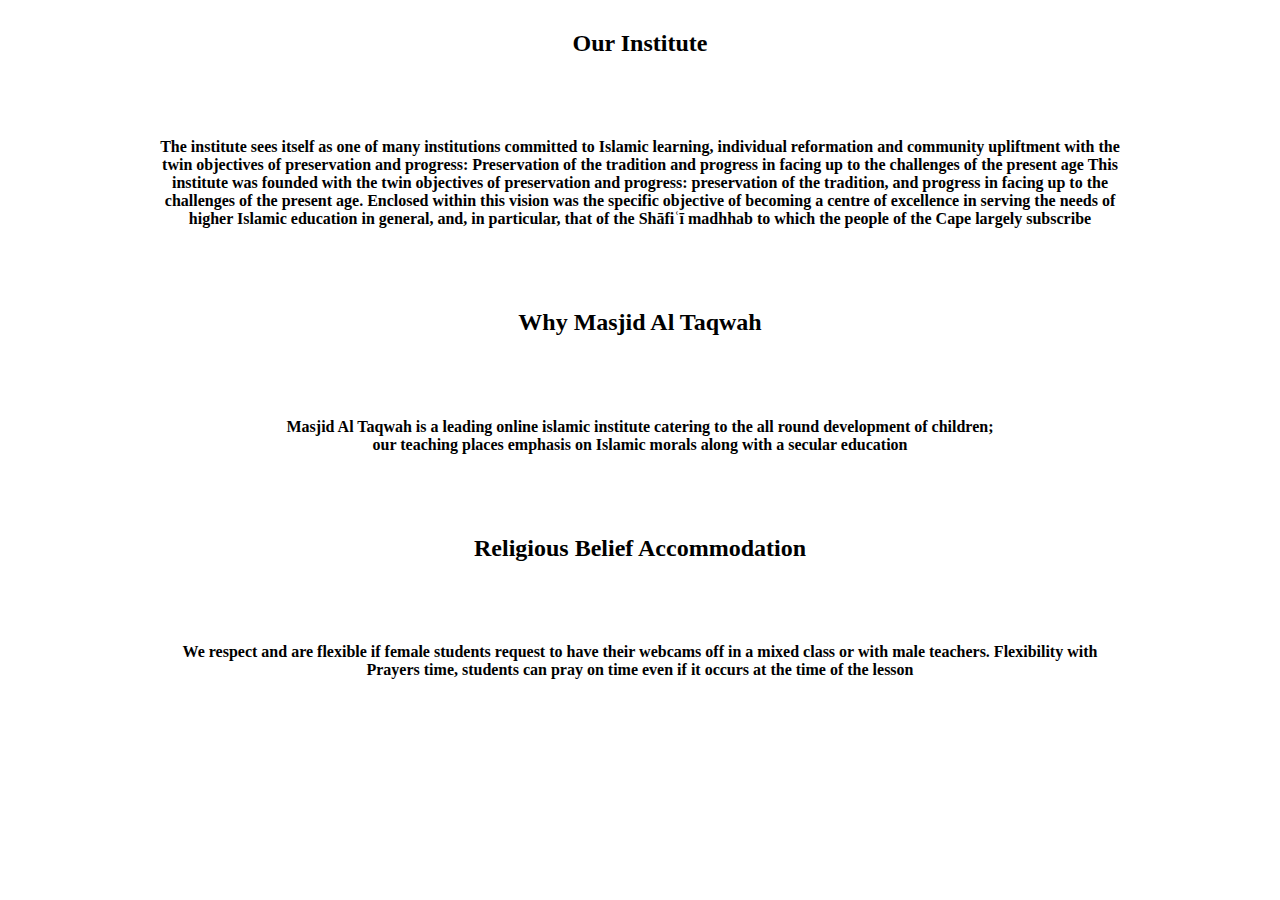
==== about.html @ 1377b03b "first commit" ====
<!DOCTYPE html>
<html>
    <head>
        <meta charset="UTF-8">
        <meta name="viewport" content="width-device-width, initial-scale=1.0">
        <title>Masjid Al Taqwah</title>
        
    </head>
        <body style="background-image: url(https://i.pinimg.com/originals/05/1e/f3/051ef3a3aa5a1556a32813a6039ff60a.jpg);">

      
        <style>
            .about {
              text-align: center;
            }
        
          </style>

          <style>
            h2{
                text-align: center;
                margin-left: 100px;
                margin-right: 100px;
                padding: 10px;
                color: black;
                background-color: rgb(255, 255, 255, 0.478);
            }
            h4{
                text-align: center;
                margin-left: 100px;
                margin-right: 100px;
                padding: 50px;
                color: black;
                background-color: rgb(255, 255, 255, 0.478);

            }
          </style>
        
           
        
        <nav class="navbar">
                <ul>
                    
                    
                </ul>
            </nav>
            <main>
                <div>
                    <h2> Our Institute</h2>
                    <h4>
                      The institute sees itself as one of many institutions
                       committed to Islamic learning,
                       individual reformation and community upliftment
                        with the twin objectives of preservation and progress:
                       Preservation of the tradition and progress in facing up
                        to the challenges of the present age 
                  This institute was founded with the twin objectives of preservation and progress: preservation of the tradition,
                   and progress in facing up to the challenges of the present age.
                   Enclosed within this vision was the specific objective of becoming a centre of excellence
                    in serving the needs of higher Islamic education in general, and, in particular, that of the Shāfiʿī madhhab
                    to which the people of the Cape largely subscribe</h4>
                </div>
                <div>

                <h2>Why Masjid Al Taqwah</h2>
                <h4>Masjid Al Taqwah is a leading online islamic institute catering to the all round development of children;<br>
                     our teaching places emphasis on Islamic morals along with a secular education</h4>
                </div>

                <div>
                    <h2>Religious Belief Accommodation</h2>
                    <h4>We respect and are flexible if female students request to have their webcams off in a mixed class or with male teachers.
                    Flexibility with Prayers time, students can pray on time even if it occurs at the time of the lesson</h4>
                </div>
                      
    

                   
                
            
            
            
            </main>

    </body>
</html>
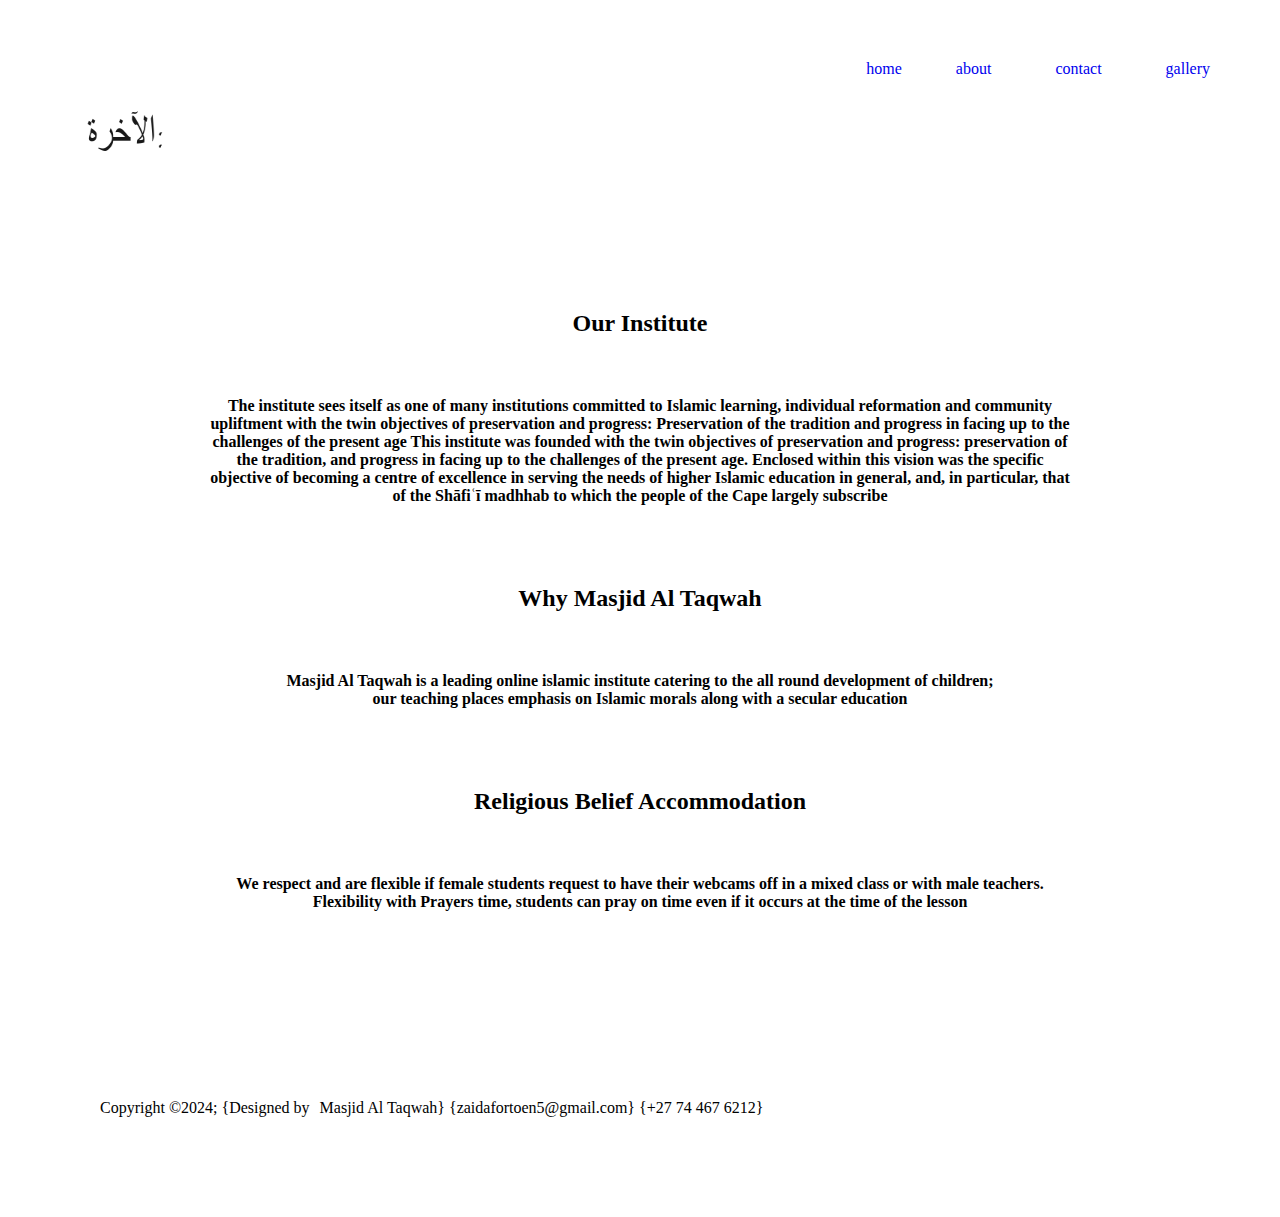
==== commit 31084e29: "added content" ====
--- a/about.html
+++ b/about.html
@@ -7,7 +7,144 @@
         
     </head>
         <body style="background-image: url(https://i.pinimg.com/originals/05/1e/f3/051ef3a3aa5a1556a32813a6039ff60a.jpg);">
-
+            <div>
+                
+<!--navigation bar starts here-->
+
+<style>
+    #main {
+      display: flex;
+      flex-flow: row-reverse wrap;
+
+    }
+  </style>
+
+  <style>
+    ul {
+      list-style-type: none;
+      margin: 0;
+      padding: 0;
+      text-decoration-line: none;
+    }
+
+    li {
+      display: inline;
+    }
+  </style>
+  </head>
+
+  <body>
+
+    <style>
+      .navbar ul {
+        list-style: none;
+        padding: 0px;
+        margin: 20px;
+        overflow: hidden;
+        align-items: center;
+
+      }
+    </style>
+
+    <style>
+      .a {
+        color: rgb(255, 255, 255, 0.478);
+        text-decoration: none;
+        padding: 15px;
+        display: block;
+
+      }
+
+      a {
+
+        text-decoration: none;
+        align-items: center;
+
+      }
+    </style>
+
+    <style>
+      .navbar a :hover {
+        background-color: rgb(255, 255, 255, 0.478);
+
+      }
+    </style>
+
+    <style>
+      .navbar ::-moz-list-bullet {
+        text-align: left;
+        float: right;
+        align-items: center;
+        margin-top: 20px;
+
+
+
+      }
+    </style>
+
+    <style>
+      .list {
+        list-style: none;
+        display: inline-block;
+        text-align: right;
+        align-items: center;
+
+      }
+    </style>
+
+    <style>
+      .navbar {
+        text-align: right;
+        float: right;
+        margin: 100em;
+
+      }
+    </style>
+
+
+
+
+
+
+
+
+
+
+
+    <div style="display: flex; justify-content: right;"></div>
+
+      </navigation>
+      <nav style="display:flex ; justify-content: space-between;">
+   <img style="width: 90px ; height: 80px; margin: 10px; padding: 30px; 
+   background-color: rgb(255, 255, 255, 0.478);"
+    src="signture 2.png" alt="" width="100px" height="100px">
+
+    
+ 
+        
+          <ul>
+            <li style="margin: 50; padding: 10px; background-color: rgb(255, 255, 255, 0.478);"><a
+                href="index.html">home</a></li>
+            <li style="margin: 10px; padding: 10px; background-color: rgb(255, 255, 255, 0.478);"><a
+                href="about.html">about</a></li>
+            <li style="margin: 10px; padding: 10px; background-color:rgb(255, 255, 255, 0.478);"><a
+               href="contact.html">contact</a></li>
+            <li style="margin: 10px; padding: 10px; background-color: rgb(255, 255, 255, 0.478);"><a 
+              href="gallery.html">gallery</a></li>
+          </ul>
+        
+      </nav>
+      
+
+
+
+    <title> Masjid Al Taqwah.co.za</title>
+
+    <div><!--logo-->
+      <div style="display: flex;"></div>
+     
+        <!--logo ends here -->
+        <!--navigation bar ends here-->
       
         <style>
             .about {
@@ -38,7 +175,7 @@
         
            
         
-        <nav class="navbar">
+        <nav class="about">
                 <ul>
                     
                     
@@ -72,6 +209,82 @@
                     <h4>We respect and are flexible if female students request to have their webcams off in a mixed class or with male teachers.
                     Flexibility with Prayers time, students can pray on time even if it occurs at the time of the lesson</h4>
                 </div>
+
+                <div>
+                  <footer>
+                    <div class="footercontainer">
+                    <div class="socialicons">
+          
+                    <a href=""><i class="fa-brands fa-facebook"></i></a>
+                    <a href=""><i class="fa-brands fa-instagram"></i></a>
+                    <a href=""><i class="fa-brands fa-tiktok"></i></a>
+                    <a href=""><i class="fa-brands fa-pinterest"></i></a>
+                    <a href=""><i class="fa-brands fa-youtube"></i></a>
+                  </div>
+          
+          
+                 <div class="footerbottom">
+                  <p>Copyright &copy;2024; {Designed by<span class="designer">Masjid Al Taqwah}  {zaidafortoen5@gmail.com} {+27 74 467 6212} </span></p>
+                 </div>
+                </footer>
+          
+                <style>
+                  .footerContainer {
+                    width: 50px;
+                    padding: 100px 300px 200px;
+                  }
+                  footer{
+                    background-color:white;
+                  }
+                  *{
+                    padding: 10px;
+                    margin: 0px;
+                    
+                  }
+                  .socialicons {
+                    display: flex;
+                    justify-content: center;
+                  }
+                  .socialicons {
+                    text-decoration: none;
+                    padding: 10x;
+                    margin: 10px;
+                    border-radius: 50%;
+                  }
+          
+                </style>
+                </div>
+          
+          
+          
+          
+          
+          
+          
+          
+          
+          
+          
+          
+          
+          
+          
+          
+          
+          
+          
+          
+          
+          
+          
+          
+          
+          
+          
+          
+          
+          
+                  </footer>
                       
     
 
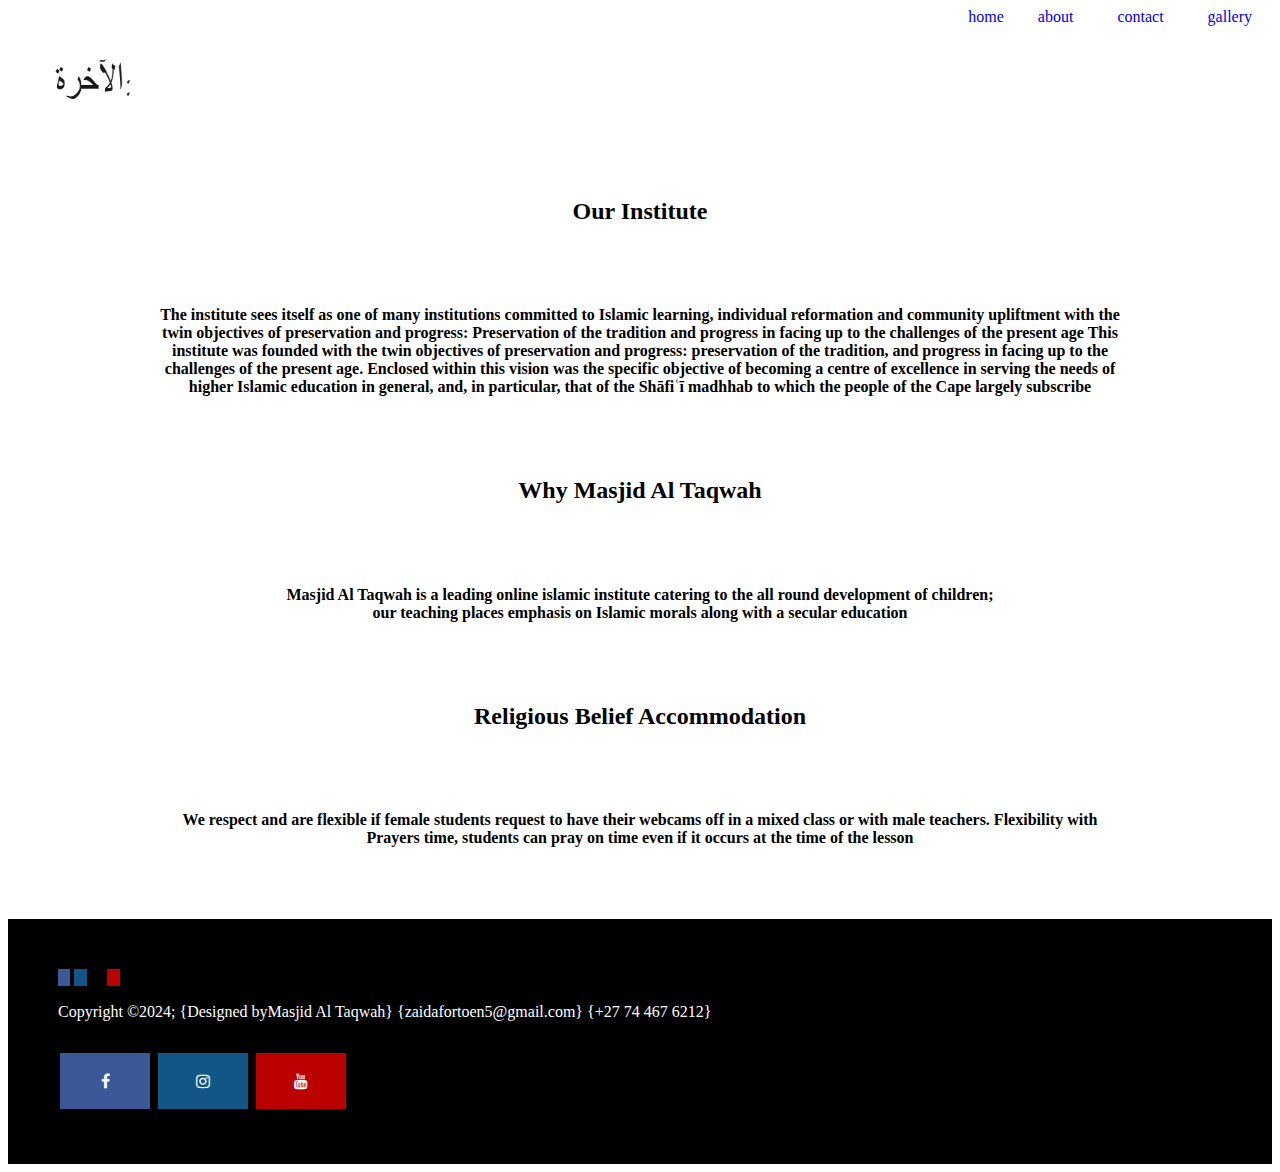
==== commit 2ec6dd7f: "added content" ====
--- a/about.html
+++ b/about.html
@@ -222,37 +222,64 @@
                     <a href=""><i class="fa-brands fa-youtube"></i></a>
                   </div>
           
-          
-                 <div class="footerbottom">
-                  <p>Copyright &copy;2024; {Designed by<span class="designer">Masjid Al Taqwah}  {zaidafortoen5@gmail.com} {+27 74 467 6212} </span></p>
-                 </div>
-                </footer>
-          
-                <style>
-                  .footerContainer {
-                    width: 50px;
-                    padding: 100px 300px 200px;
-                  }
-                  footer{
-                    background-color:white;
-                  }
-                  *{
-                    padding: 10px;
-                    margin: 0px;
+                  <div class="footerbottom">
+                    <p>Copyright &copy;2024; {Designed by<span class="designer">Masjid Al Taqwah}  {zaidafortoen5@gmail.com} {+27 74 467 6212} </span></p>
+                   </div>
+                   <div><head>
+                    <meta name="viewport" content="width=device-width, initial-scale=1">
+                    <link rel="stylesheet" href="https://cdnjs.cloudflare.com/ajax/libs/font-awesome/4.7.0/css/font-awesome.min.css">
+  
+                    <i class="fa fa-facebook"></i>
+                  <i class="fa fa-instagram"></i>
+                <i class=" fa fa-youtube"></i>
+              <i class="fa fa-tiktok"></i></div>
+                  </footer>
+            
+                  <style>
+                    .footerContainer {
+                      width: 50px;
+                      padding: 100px 300px 200px;
+                    }
+                    footer{
+                      background-color:black;
+                      color: white;
+                      padding: 50px;
+                      margin: 0px;
+                      scroll-margin-block: 0px;
+                    }
                     
-                  }
-                  .socialicons {
-                    display: flex;
-                    justify-content: center;
-                  }
-                  .socialicons {
-                    text-decoration: none;
-                    padding: 10x;
-                    margin: 10px;
-                    border-radius: 50%;
-                  }
-          
-                </style>
+                    
+                    </style>
+                    <style>
+        
+  .fa { 
+    padding: 20px;
+  margin: 30px;  
+    width: 50px;
+    text-align: center;
+    text-decoration: none;
+    margin: 5px 2px;
+  }  
+  
+  .fa:hover {
+      opacity: 0.7;
+  }
+  
+  .fa-facebook {
+    background: #3B5998;
+    color: white;
+  }
+  
+  .fa-youtube {
+    background: #bb0000;
+    color: white;
+  }
+  
+  .fa-instagram {
+    background: #125688;
+    color: white;
+  } 
+  </style>
                 </div>
           
           
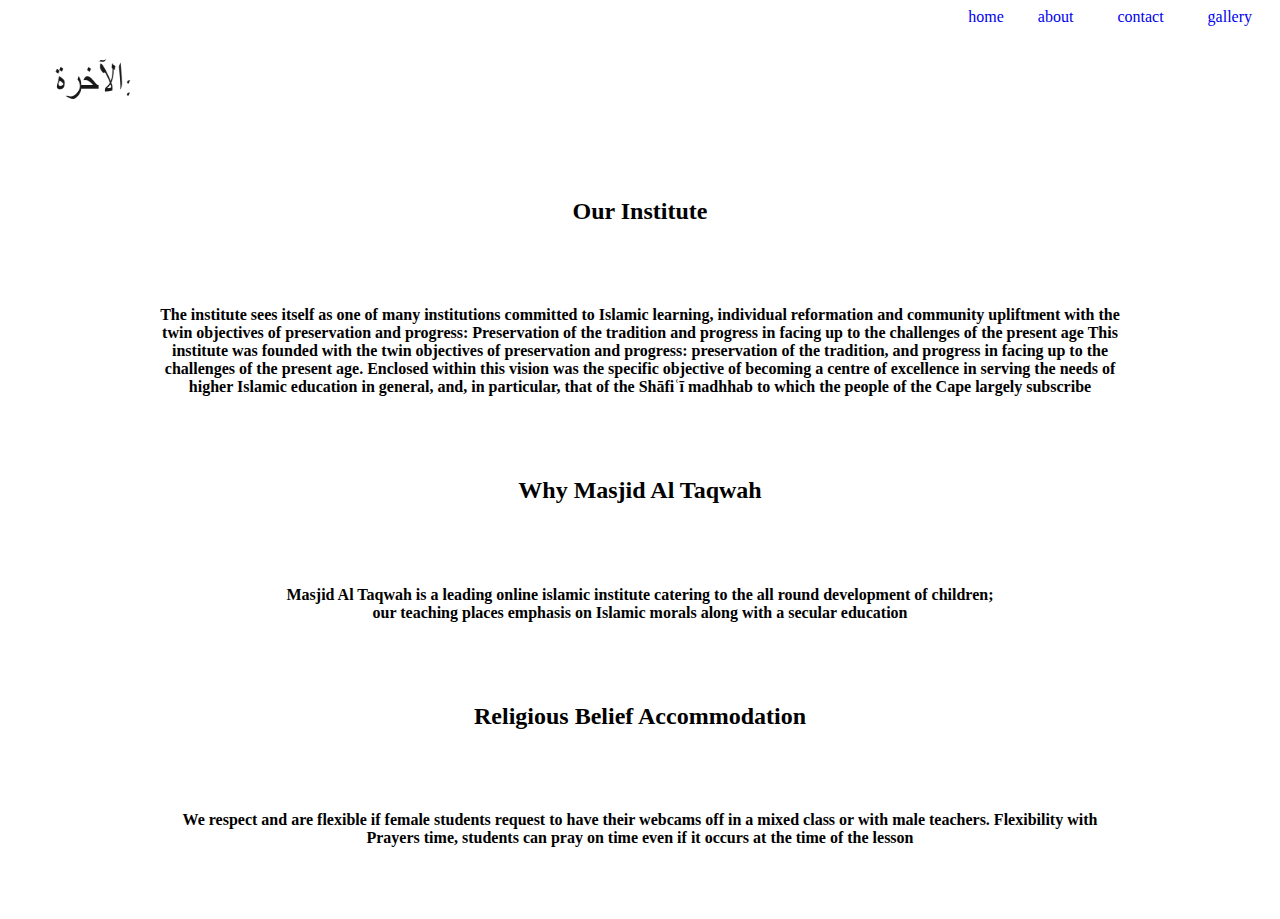
==== commit c8ede8f8: "added content" ====
--- a/about.html
+++ b/about.html
@@ -222,64 +222,7 @@
                     <a href=""><i class="fa-brands fa-youtube"></i></a>
                   </div>
           
-                  <div class="footerbottom">
-                    <p>Copyright &copy;2024; {Designed by<span class="designer">Masjid Al Taqwah}  {zaidafortoen5@gmail.com} {+27 74 467 6212} </span></p>
-                   </div>
-                   <div><head>
-                    <meta name="viewport" content="width=device-width, initial-scale=1">
-                    <link rel="stylesheet" href="https://cdnjs.cloudflare.com/ajax/libs/font-awesome/4.7.0/css/font-awesome.min.css">
-  
-                    <i class="fa fa-facebook"></i>
-                  <i class="fa fa-instagram"></i>
-                <i class=" fa fa-youtube"></i>
-              <i class="fa fa-tiktok"></i></div>
-                  </footer>
-            
-                  <style>
-                    .footerContainer {
-                      width: 50px;
-                      padding: 100px 300px 200px;
-                    }
-                    footer{
-                      background-color:black;
-                      color: white;
-                      padding: 50px;
-                      margin: 0px;
-                      scroll-margin-block: 0px;
-                    }
-                    
-                    
-                    </style>
-                    <style>
-        
-  .fa { 
-    padding: 20px;
-  margin: 30px;  
-    width: 50px;
-    text-align: center;
-    text-decoration: none;
-    margin: 5px 2px;
-  }  
-  
-  .fa:hover {
-      opacity: 0.7;
-  }
-  
-  .fa-facebook {
-    background: #3B5998;
-    color: white;
-  }
-  
-  .fa-youtube {
-    background: #bb0000;
-    color: white;
-  }
-  
-  .fa-instagram {
-    background: #125688;
-    color: white;
-  } 
-  </style>
+                 
                 </div>
           
           
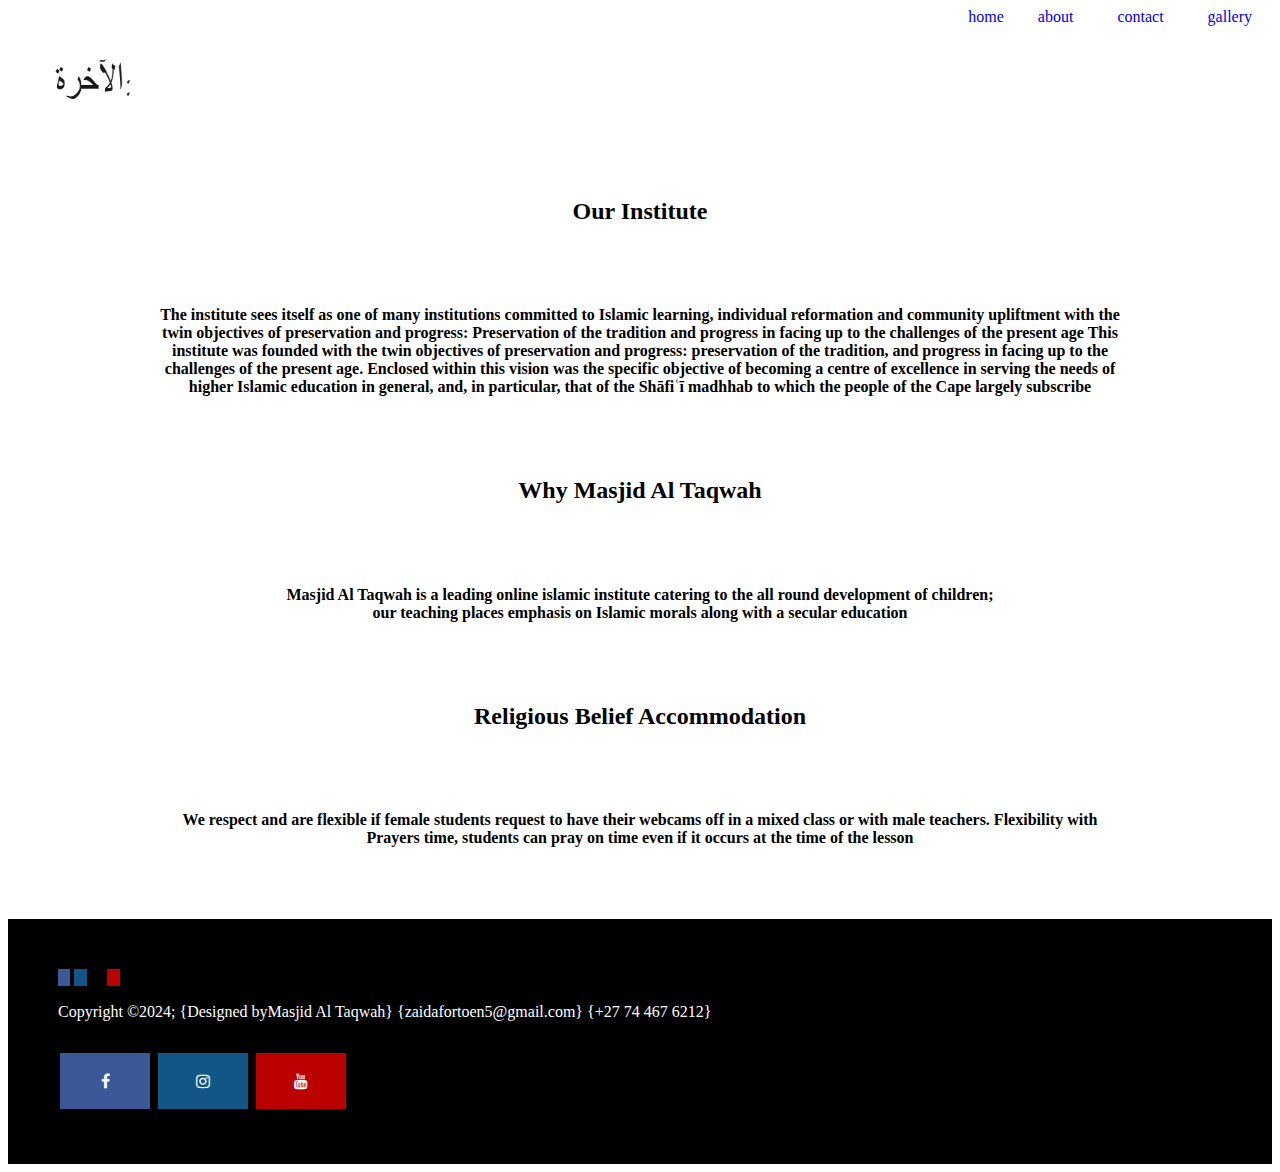
==== commit f7e0e303: "added content" ====
--- a/about.html
+++ b/about.html
@@ -221,7 +221,64 @@
                     <a href=""><i class="fa-brands fa-pinterest"></i></a>
                     <a href=""><i class="fa-brands fa-youtube"></i></a>
                   </div>
-          
+                  <div class="footerbottom">
+                    <p>Copyright &copy;2024; {Designed by<span class="designer">Masjid Al Taqwah}  {zaidafortoen5@gmail.com} {+27 74 467 6212} </span></p>
+                   </div>
+                   <div><head>
+                    <meta name="viewport" content="width=device-width, initial-scale=1">
+                    <link rel="stylesheet" href="https://cdnjs.cloudflare.com/ajax/libs/font-awesome/4.7.0/css/font-awesome.min.css">
+  
+                    <i class="fa fa-facebook"></i>
+                  <i class="fa fa-instagram"></i>
+                <i class=" fa fa-youtube"></i>
+              <i class="fa fa-tiktok"></i></div>
+                  </footer>
+            
+                  <style>
+                    .footerContainer {
+                      width: 50px;
+                      padding: 100px 300px 200px;
+                    }
+                    footer{
+                      background-color:black;
+                      color: white;
+                      padding: 50px;
+                      margin: 0px;
+                      scroll-margin-block: 0px;
+                    }
+                    
+                    
+                    </style>
+                    <style>
+        
+  .fa { 
+    padding: 20px;
+  margin: 30px;  
+    width: 50px;
+    text-align: center;
+    text-decoration: none;
+    margin: 5px 2px;
+  }  
+  
+  .fa:hover {
+      opacity: 0.7;
+  }
+  
+  .fa-facebook {
+    background: #3B5998;
+    color: white;
+  }
+  
+  .fa-youtube {
+    background: #bb0000;
+    color: white;
+  }
+  
+  .fa-instagram {
+    background: #125688;
+    color: white;
+  } 
+  </style>
                  
                 </div>
           
